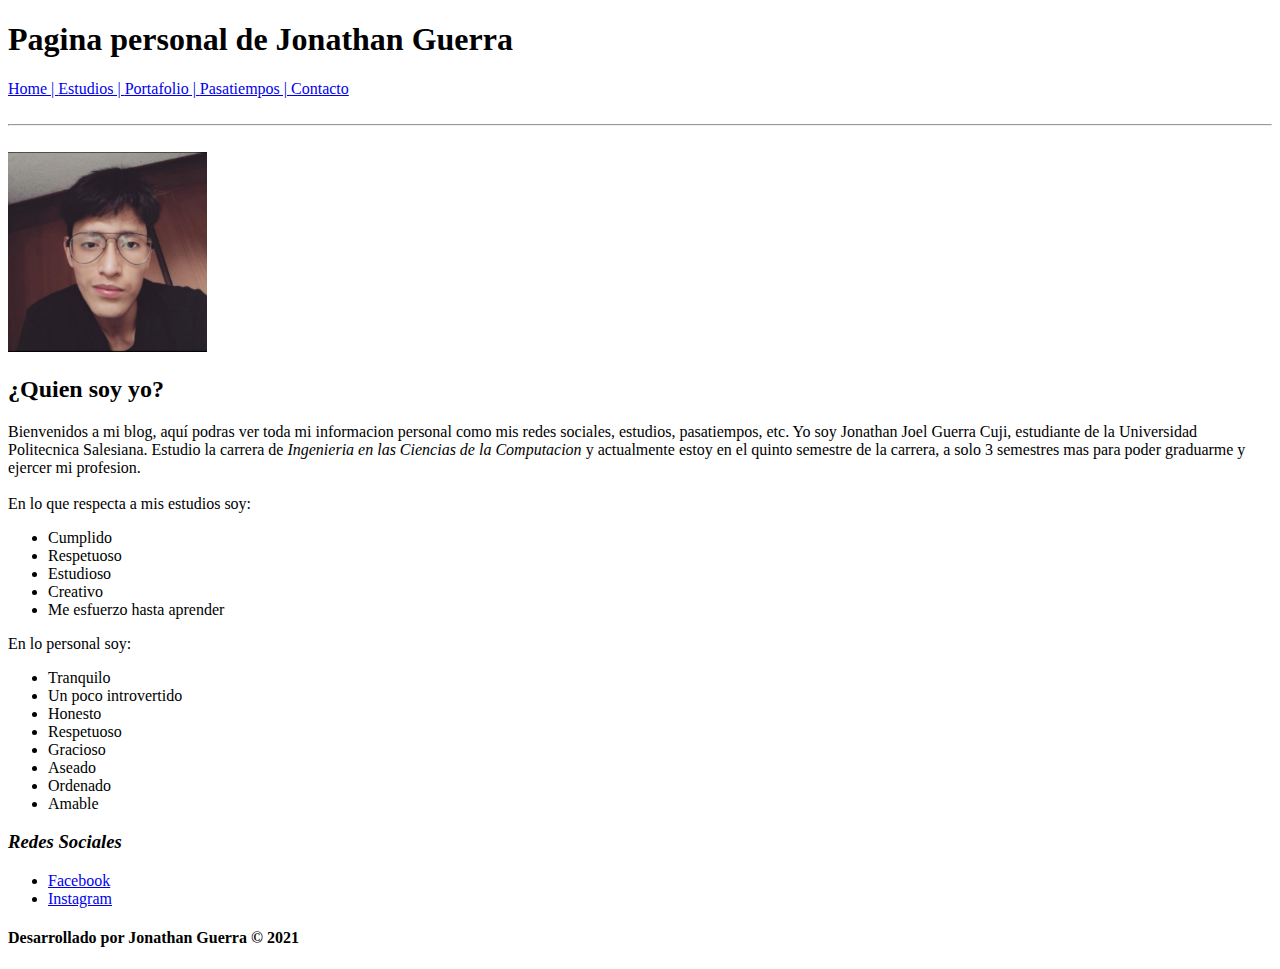
==== index.html @ 184965e6 "Comienzo del index" ====
<!DOCTYPE html>
<html lang="es">  
<head>    
    <title>Jonathan Guerra</title>
    <meta charset="UTF-8">
    <meta name="title" content="Blog personal de Jonathan Guerras">
    <meta name="description" content="Informacion personal y datos de contacto">        
</head>  
<body>
    <header>
        <h1>Pagina personal de Jonathan Guerra</h1>
    </header>
    <nav>
        <a href="#">Home | </a>
        <a href="estudios.html">Estudios | </a>
        <a href="portafolio.html">Portafolio | </a>
        <a href="pasatiempos.html">Pasatiempos | </a>
        <a href="contacto.html">Contacto</a>
    </nav>

    <section>
        <br><hr>
        <br><img src="assets\img\JonathanGuerra.PNG" height="200 px"/>
        <h2><strong>¿Quien soy yo?</strong></h2>
        <p>Bienvenidos a mi blog, aquí podras ver toda mi informacion personal como mis redes sociales, estudios, pasatiempos, etc.
            Yo soy Jonathan Joel Guerra Cuji, estudiante de la Universidad Politecnica Salesiana. Estudio la carrera de <i>Ingenieria en 
            las Ciencias de la Computacion</i> y actualmente estoy en el quinto semestre de la carrera, a solo 3 semestres mas para poder 
            graduarme y ejercer mi profesion.<br>
            <br>En lo que respecta a mis estudios soy:
            <ul>
                <li>Cumplido</li>
                <li>Respetuoso</li>
                <li>Estudioso</li>
                <li>Creativo</li>
                <li>Me esfuerzo hasta aprender</li>
            </ul>
            En lo personal soy:
            <ul>
                <li>Tranquilo</li>
                <li>Un poco introvertido</li>
                <li>Honesto</li>
                <li>Respetuoso</li>
                <li>Gracioso</li>
                <li>Aseado</li>
                <li>Ordenado</li>
                <li>Amable</li>
            </ul> 
        </p>
    </section>
    <footer>
        <h3><em>Redes Sociales</em></h3>
        <ul>
            <li><a href="https://www.facebook.com/jonathan.guerra.1234/" target="blank">Facebook</a></li>
            <li><a href="https://www.instagram.com/jonathanguerra_c/?hl=es" target="blank">Instagram</a></li>
        </ul>
        
        <h4>Desarrollado por Jonathan Guerra &COPY; 2021</h4>
    </footer>
</body>
</html>
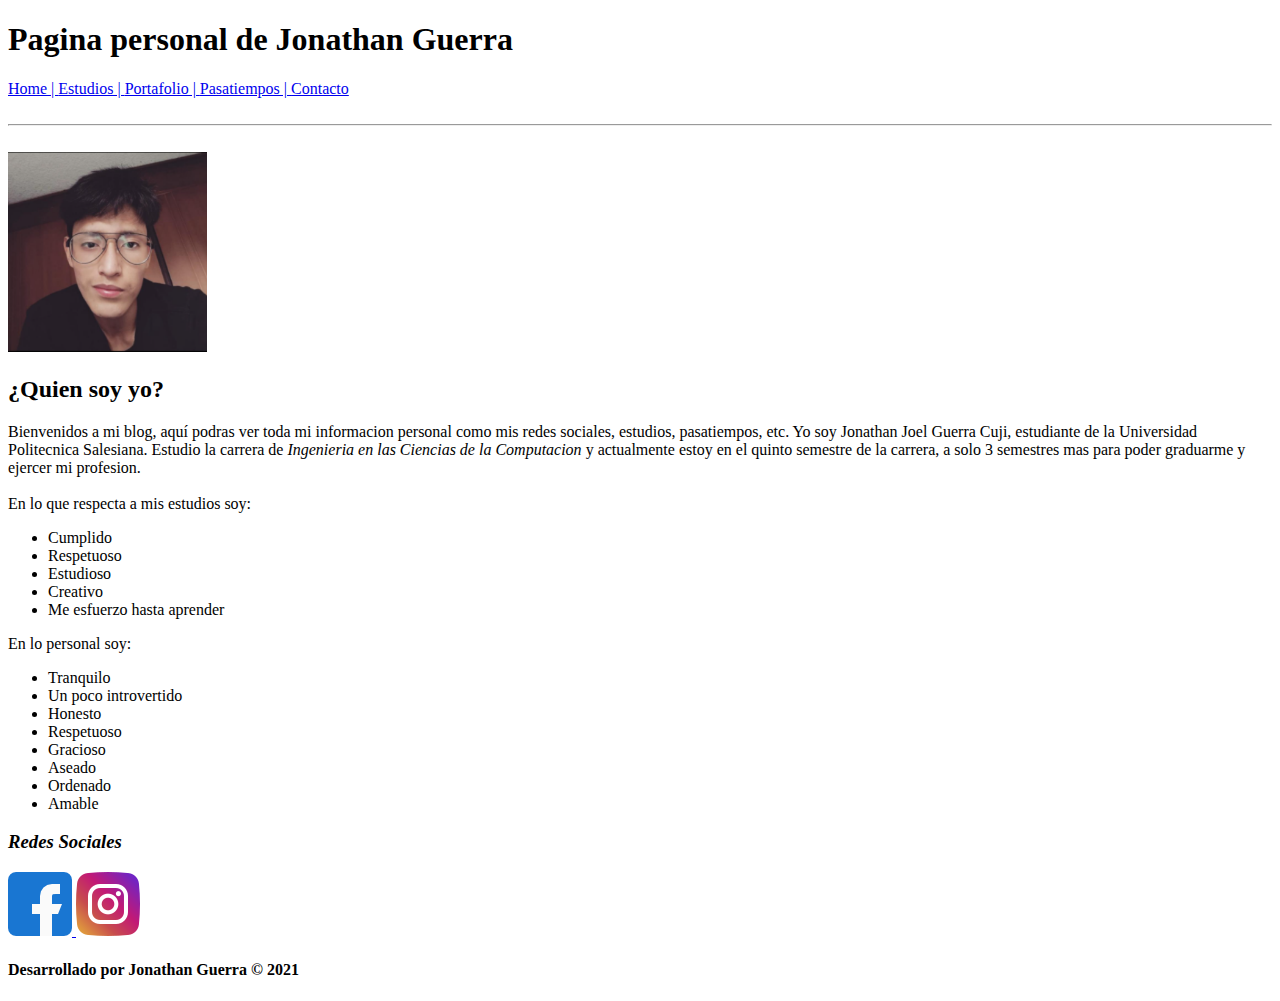
==== commit 93c7bf0c: "Agregada imagenes" ====
--- a/index.html
+++ b/index.html
@@ -49,11 +49,12 @@
     </section>
     <footer>
         <h3><em>Redes Sociales</em></h3>
-        <ul>
-            <li><a href="https://www.facebook.com/jonathan.guerra.1234/" target="blank">Facebook</a></li>
-            <li><a href="https://www.instagram.com/jonathanguerra_c/?hl=es" target="blank">Instagram</a></li>
-        </ul>
-        
+            <a href="https://www.facebook.com/jonathan.guerra.1234/" target="blank">
+                <img src="assets\img\facebook.png"/>
+            </a>
+            <a href="https://www.instagram.com/jonathanguerra_c/?hl=es" target="blank">
+                <img src="assets\img\instagram.png"/><br>
+            </a>
         <h4>Desarrollado por Jonathan Guerra &COPY; 2021</h4>
     </footer>
 </body>
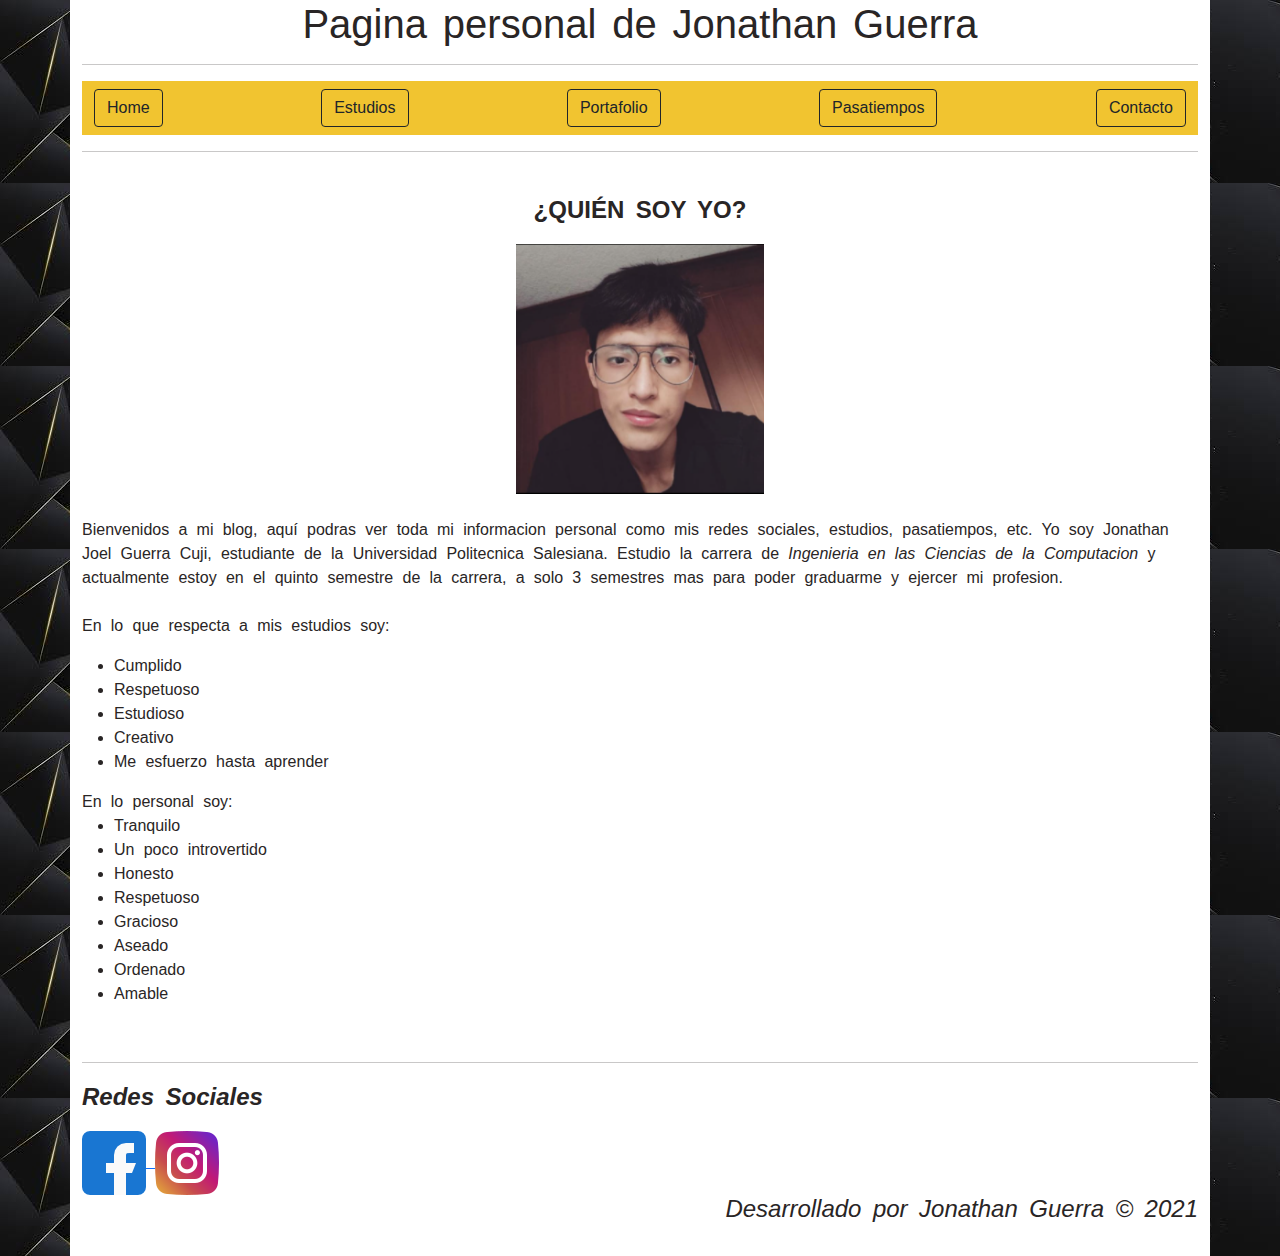
==== commit c17aab94: "archivos_css_bootstrap" ====
--- a/index.html
+++ b/index.html
@@ -4,58 +4,68 @@
     <title>Jonathan Guerra</title>
     <meta charset="UTF-8">
     <meta name="title" content="Blog personal de Jonathan Guerras">
-    <meta name="description" content="Informacion personal y datos de contacto">        
+    <meta name="description" content="Informacion personal y datos de contacto">  
+    <link rel="stylesheet" href="assets\css\bootstrap.min.css" type="text/css">  
+    <link rel="stylesheet" href="assets\css\estilos.css" type="text/css">    
 </head>  
 <body>
-    <header>
-        <h1>Pagina personal de Jonathan Guerra</h1>
-    </header>
-    <nav>
-        <a href="#">Home | </a>
-        <a href="estudios.html">Estudios | </a>
-        <a href="portafolio.html">Portafolio | </a>
-        <a href="pasatiempos.html">Pasatiempos | </a>
-        <a href="contacto.html">Contacto</a>
-    </nav>
-
-    <section>
-        <br><hr>
-        <br><img src="assets\img\JonathanGuerra.PNG" height="200 px"/>
-        <h2><strong>¿Quien soy yo?</strong></h2>
-        <p>Bienvenidos a mi blog, aquí podras ver toda mi informacion personal como mis redes sociales, estudios, pasatiempos, etc.
-            Yo soy Jonathan Joel Guerra Cuji, estudiante de la Universidad Politecnica Salesiana. Estudio la carrera de <i>Ingenieria en 
-            las Ciencias de la Computacion</i> y actualmente estoy en el quinto semestre de la carrera, a solo 3 semestres mas para poder 
-            graduarme y ejercer mi profesion.<br>
-            <br>En lo que respecta a mis estudios soy:
-            <ul>
-                <li>Cumplido</li>
-                <li>Respetuoso</li>
-                <li>Estudioso</li>
-                <li>Creativo</li>
-                <li>Me esfuerzo hasta aprender</li>
-            </ul>
-            En lo personal soy:
-            <ul>
-                <li>Tranquilo</li>
-                <li>Un poco introvertido</li>
-                <li>Honesto</li>
-                <li>Respetuoso</li>
-                <li>Gracioso</li>
-                <li>Aseado</li>
-                <li>Ordenado</li>
-                <li>Amable</li>
-            </ul> 
-        </p>
-    </section>
-    <footer>
-        <h3><em>Redes Sociales</em></h3>
-            <a href="https://www.facebook.com/jonathan.guerra.1234/" target="blank">
-                <img src="assets\img\facebook.png"/>
-            </a>
-            <a href="https://www.instagram.com/jonathanguerra_c/?hl=es" target="blank">
-                <img src="assets\img\instagram.png"/><br>
-            </a>
-        <h4>Desarrollado por Jonathan Guerra &COPY; 2021</h4>
-    </footer>
+    <div class="container">
+        <header>
+            <h1>Pagina personal de Jonathan Guerra</h1>
+        </header>
+        <hr>
+        <nav class="navbar navbar-light" style="background-color: #f1c430;">
+            <div class="container-fluid">
+              <a class="btn btn-outline-dark" href="#">Home</a>
+              <a class="btn btn-outline-dark" href="estudios.html">Estudios</a>
+              <a class="btn btn-outline-dark" href="portafolio.html">Portafolio</a>
+              <a class="btn btn-outline-dark" href="pasatiempos.html">Pasatiempos</a>
+              <a class="btn btn-outline-dark" href="contacto.html">Contacto</a>
+            </div>
+          </nav>
+          <hr>
+        <section>
+            <br>
+            <div class="index_tit">
+                <p class="titulos_todo"><strong>¿QUIÉN SOY YO?</strong></p>
+                <img src="assets\img\JonathanGuerra.PNG" height="250 px"/>
+            </div>
+            <br><p>Bienvenidos a mi blog, aquí podras ver toda mi informacion personal como mis redes sociales, estudios, pasatiempos, etc.
+                Yo soy Jonathan Joel Guerra Cuji, estudiante de la Universidad Politecnica Salesiana. Estudio la carrera de <i>Ingenieria en 
+                las Ciencias de la Computacion</i> y actualmente estoy en el quinto semestre de la carrera, a solo 3 semestres mas para poder 
+                graduarme y ejercer mi profesion.<br>
+                <br>En lo que respecta a mis estudios soy:
+                <ul>
+                    <li>Cumplido</li>
+                    <li>Respetuoso</li>
+                    <li>Estudioso</li>
+                    <li>Creativo</li>
+                    <li>Me esfuerzo hasta aprender</li>
+                </ul>
+                En lo personal soy:
+                <ul>
+                    <li>Tranquilo</li>
+                    <li>Un poco introvertido</li>
+                    <li>Honesto</li>
+                    <li>Respetuoso</li>
+                    <li>Gracioso</li>
+                    <li>Aseado</li>
+                    <li>Ordenado</li>
+                    <li>Amable</li>
+                </ul> 
+            </p>
+        </section>
+        <footer>
+            <br><hr>
+            <p class="titulos_todo"><strong><em>Redes Sociales</em></strong></p>
+                <a href="https://www.facebook.com/jonathan.guerra.1234/" target="blank">
+                    <img src="assets/img/facebook.png"/>
+                </a>
+                <a href="https://www.instagram.com/jonathanguerra_c/?hl=es" target="blank">
+                    <img src="assets/img/instagram.png"/><br>
+                </a>
+            <h4>Desarrollado por Jonathan Guerra &COPY; 2021</h4><br>            
+        </footer>
+    </div> 
 </body>
 </html> 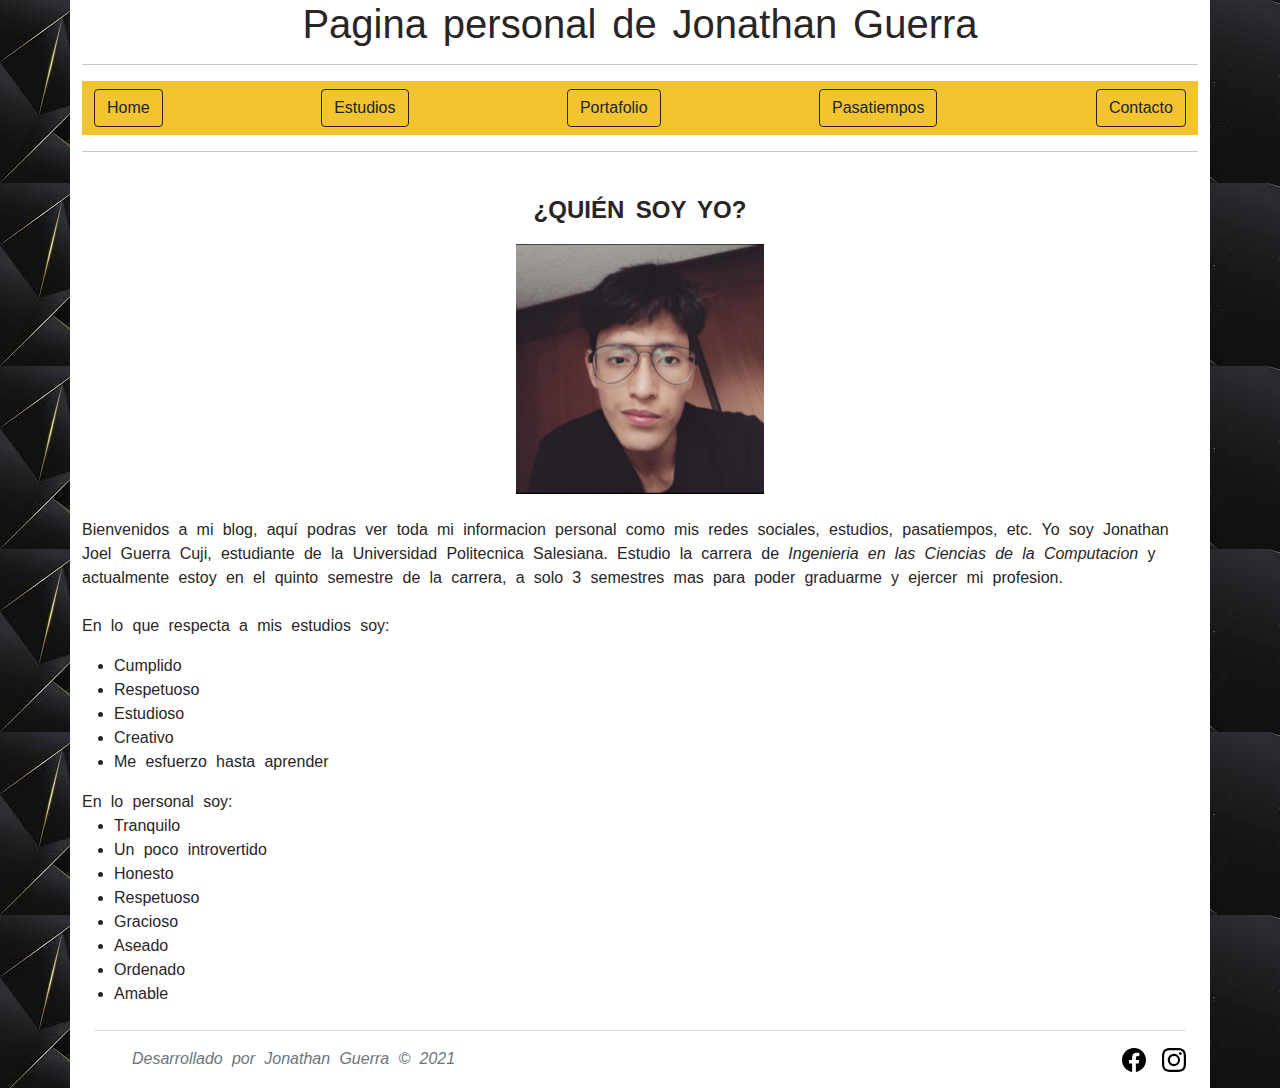
==== commit 322b90ab: "cambios_footer_bordes_color" ====
--- a/index.html
+++ b/index.html
@@ -55,17 +55,29 @@
                 </ul> 
             </p>
         </section>
-        <footer>
-            <br><hr>
-            <p class="titulos_todo"><strong><em>Redes Sociales</em></strong></p>
-                <a href="https://www.facebook.com/jonathan.guerra.1234/" target="blank">
-                    <img src="assets/img/facebook.png"/>
+        <svg xmlns="http://www.w3.org/2000/svg" style="display: none;">
+            <symbol id="facebook" viewBox="0 0 16 16">
+              <path d="M16 8.049c0-4.446-3.582-8.05-8-8.05C3.58 0-.002 3.603-.002 8.05c0 4.017 2.926 7.347 6.75 7.951v-5.625h-2.03V8.05H6.75V6.275c0-2.017 1.195-3.131 3.022-3.131.876 0 1.791.157 1.791.157v1.98h-1.009c-.993 0-1.303.621-1.303 1.258v1.51h2.218l-.354 2.326H9.25V16c3.824-.604 6.75-3.934 6.75-7.951z"/>
+            </symbol>
+            <symbol id="instagram" viewBox="0 0 16 16">
+                <path d="M8 0C5.829 0 5.556.01 4.703.048 3.85.088 3.269.222 2.76.42a3.917 3.917 0 0 0-1.417.923A3.927 3.927 0 0 0 .42 2.76C.222 3.268.087 3.85.048 4.7.01 5.555 0 5.827 0 8.001c0 2.172.01 2.444.048 3.297.04.852.174 1.433.372 1.942.205.526.478.972.923 1.417.444.445.89.719 1.416.923.51.198 1.09.333 1.942.372C5.555 15.99 5.827 16 8 16s2.444-.01 3.298-.048c.851-.04 1.434-.174 1.943-.372a3.916 3.916 0 0 0 1.416-.923c.445-.445.718-.891.923-1.417.197-.509.332-1.09.372-1.942C15.99 10.445 16 10.173 16 8s-.01-2.445-.048-3.299c-.04-.851-.175-1.433-.372-1.941a3.926 3.926 0 0 0-.923-1.417A3.911 3.911 0 0 0 13.24.42c-.51-.198-1.092-.333-1.943-.372C10.443.01 10.172 0 7.998 0h.003zm-.717 1.442h.718c2.136 0 2.389.007 3.232.046.78.035 1.204.166 1.486.275.373.145.64.319.92.599.28.28.453.546.598.92.11.281.24.705.275 1.485.039.843.047 1.096.047 3.231s-.008 2.389-.047 3.232c-.035.78-.166 1.203-.275 1.485a2.47 2.47 0 0 1-.599.919c-.28.28-.546.453-.92.598-.28.11-.704.24-1.485.276-.843.038-1.096.047-3.232.047s-2.39-.009-3.233-.047c-.78-.036-1.203-.166-1.485-.276a2.478 2.478 0 0 1-.92-.598 2.48 2.48 0 0 1-.6-.92c-.109-.281-.24-.705-.275-1.485-.038-.843-.046-1.096-.046-3.233 0-2.136.008-2.388.046-3.231.036-.78.166-1.204.276-1.486.145-.373.319-.64.599-.92.28-.28.546-.453.92-.598.282-.11.705-.24 1.485-.276.738-.034 1.024-.044 2.515-.045v.002zm4.988 1.328a.96.96 0 1 0 0 1.92.96.96 0 0 0 0-1.92zm-4.27 1.122a4.109 4.109 0 1 0 0 8.217 4.109 4.109 0 0 0 0-8.217zm0 1.441a2.667 2.667 0 1 1 0 5.334 2.667 2.667 0 0 1 0-5.334z"/>
+            </symbol>
+          </svg>
+          <div class="b-example-divider" ></div>
+          <div class="container">
+            <footer class="d-flex flex-wrap justify-content-between align-items-center py-3 my-4 border-top">
+              <div class="col-md-4 d-flex align-items-center">
+                <a href="/" class="mb-3 me-2 mb-md-0 text-muted text-decoration-none lh-1">
+                  <svg class="bi" width="30" height="24"><use xlink:href="#bootstrap"/></svg>
                 </a>
-                <a href="https://www.instagram.com/jonathanguerra_c/?hl=es" target="blank">
-                    <img src="assets/img/instagram.png"/><br>
-                </a>
-            <h4>Desarrollado por Jonathan Guerra &COPY; 2021</h4><br>            
-        </footer>
+                <span class="text-muted"><i>Desarrollado por Jonathan Guerra &COPY; 2021</i></span>
+              </div>
+              <ul class="nav col-md-4 justify-content-end list-unstyled d-flex">
+                <li class="ms-3"><a class="text-muted" href="https://www.facebook.com/jonathan.guerra.1234/" target="blank"><svg class="bi" width="24" height="24"><use xlink:href="#facebook"/></svg></a></li>
+                <li class="ms-3"><a class="text-muted" href="https://www.instagram.com/jonathanguerra_c/?hl=es" target="blank"><svg class="bi" width="24" height="24"><use xlink:href="#instagram"/></svg></a></li>
+              </ul>
+            </footer>
+          </div>
     </div> 
 </body>
 </html> 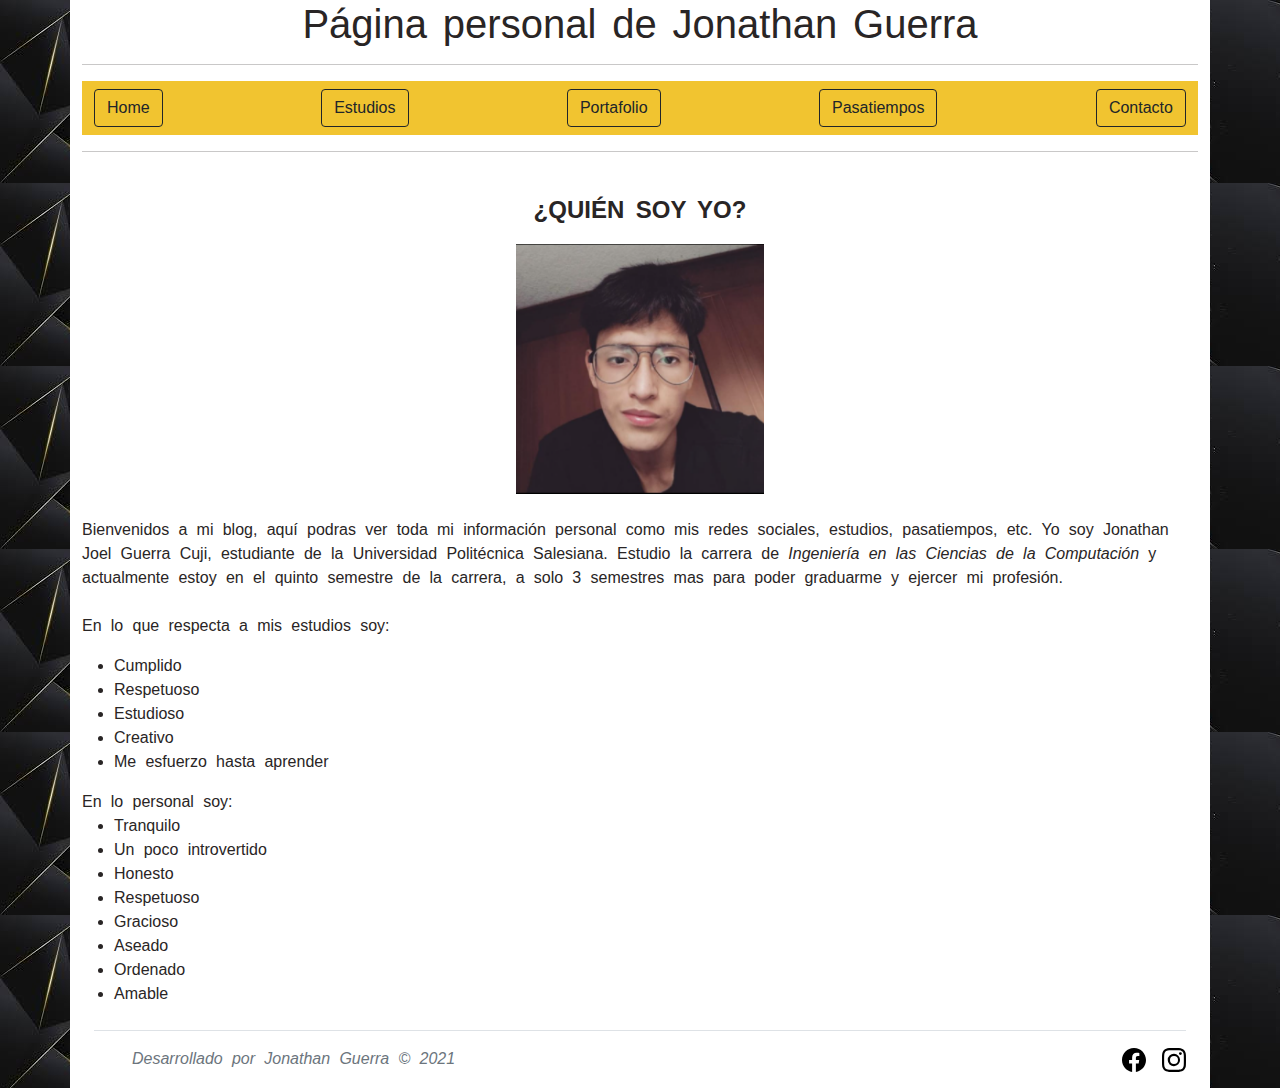
==== commit 6d7aa7bb: "correcciones_ortograficas" ====
--- a/index.html
+++ b/index.html
@@ -11,7 +11,7 @@
 <body>
     <div class="container">
         <header>
-            <h1>Pagina personal de Jonathan Guerra</h1>
+            <h1>Página personal de Jonathan Guerra</h1>
         </header>
         <hr>
         <nav class="navbar navbar-light" style="background-color: #f1c430;">
@@ -30,10 +30,10 @@
                 <p class="titulos_todo"><strong>¿QUIÉN SOY YO?</strong></p>
                 <img src="assets\img\JonathanGuerra.PNG" height="250 px"/>
             </div>
-            <br><p>Bienvenidos a mi blog, aquí podras ver toda mi informacion personal como mis redes sociales, estudios, pasatiempos, etc.
-                Yo soy Jonathan Joel Guerra Cuji, estudiante de la Universidad Politecnica Salesiana. Estudio la carrera de <i>Ingenieria en 
-                las Ciencias de la Computacion</i> y actualmente estoy en el quinto semestre de la carrera, a solo 3 semestres mas para poder 
-                graduarme y ejercer mi profesion.<br>
+            <br><p>Bienvenidos a mi blog, aquí podras ver toda mi información personal como mis redes sociales, estudios, pasatiempos, etc.
+                Yo soy Jonathan Joel Guerra Cuji, estudiante de la Universidad Politécnica Salesiana. Estudio la carrera de <i>Ingeniería en 
+                las Ciencias de la Computación</i> y actualmente estoy en el quinto semestre de la carrera, a solo 3 semestres mas para poder 
+                graduarme y ejercer mi profesión.<br>
                 <br>En lo que respecta a mis estudios soy:
                 <ul>
                     <li>Cumplido</li>
